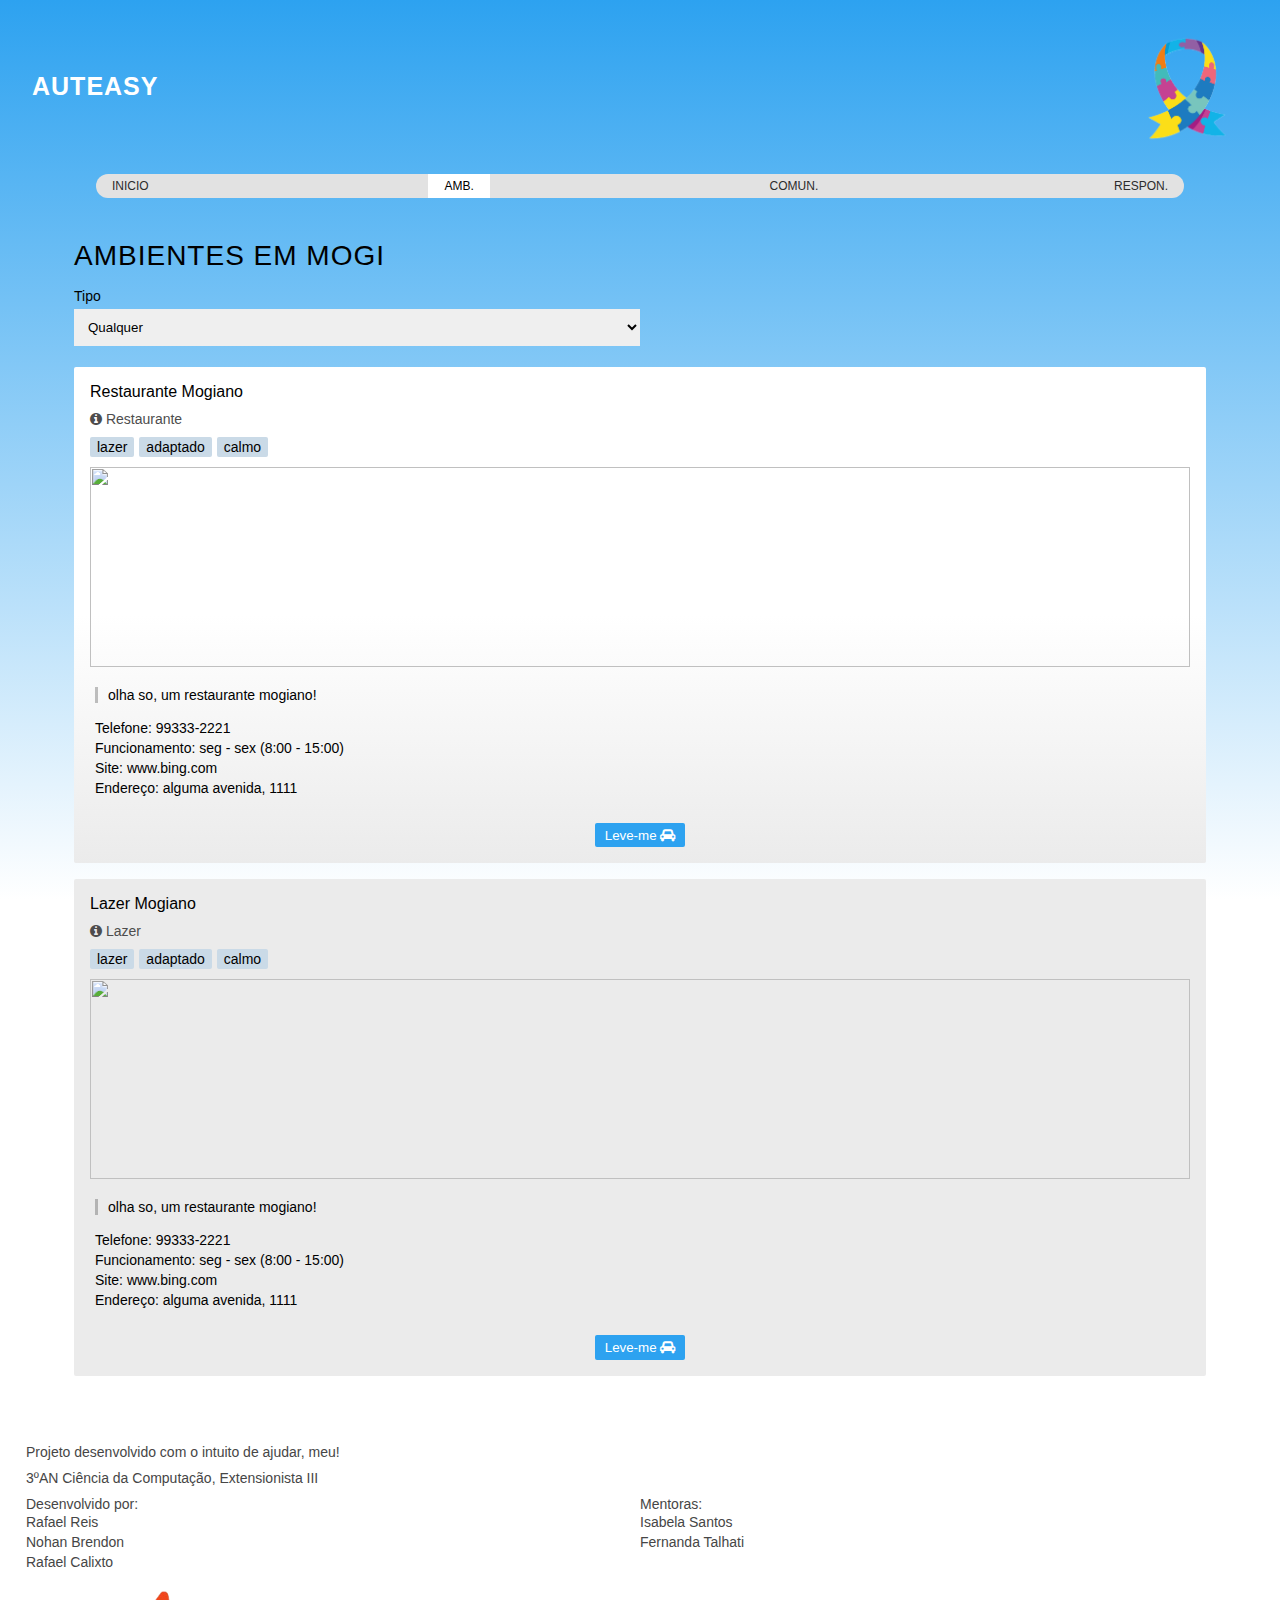
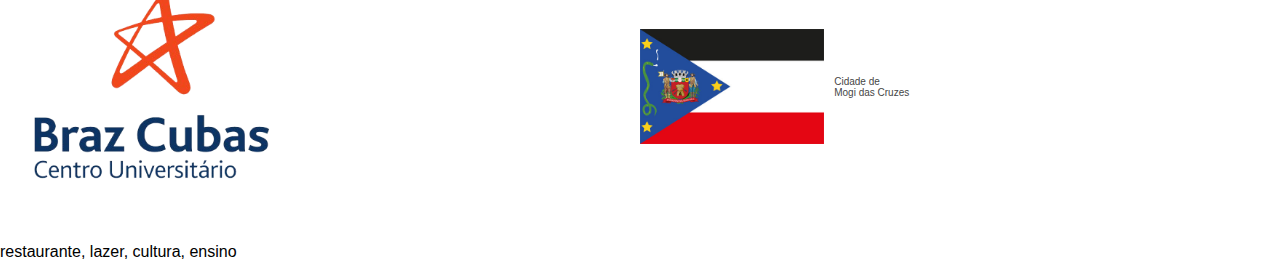
==== ambientes.html @ 4d99491c "add: ambientes page" ====
<!DOCTYPE html>
<html lang="pt-BR">

<head>
    <meta charset="UTF-8">
    <meta name="viewport" content="width=device-width, initial-scale=1.0">
    <link rel="stylesheet" href="./ambientes-style.css">
    <link rel="stylesheet" href="https://cdnjs.cloudflare.com/ajax/libs/font-awesome/4.7.0/css/font-awesome.min.css">
    <title>Auteasy</title>
</head>

<body>
    <header class="main-header">
        <div class="header-content">
            <div class="header-logo">
                <span>Auteasy</span>
                <img src="autism.png" alt="" srcset="">
            </div>
        </div>
        <div class="header-tabs">
            <a class="tab">inicio</a>
            <a class="tab">amb.</a>
            <a class="tab">comun.</a>
            <a class="tab">respon.</a>
        </div>
    </header>
    <article class="main-article">
        <div class="main-article-title">
            <h1 id="ma-title">AMBIENTES EM MOGI</h1>
        </div>
        <div class="filters">
            <div class="select-field">
                <label for="">Tipo</label>
                <select id="select-tipo" name="" id="">
                    <option value="Qualquer" default>Qualquer</option>
                    <option value="Restaurante" default>Restaurante</option>
                    <option value="Lazer" default>Lazer</option>
                    <option value="Cultura" default>Cultura</option>
                    <option value="Ensino" default>Ensino</option>
                </select>
            </div>
        </div>
        <div id="cards" class="cards">
        </div>
    </article>
    <footer class="main-footer">
        <p>Projeto desenvolvido com o intuito de ajudar, meu!</p>
        <span class="bold">3ºAN Ciência da Computação, Extensionista III</span>
        <div class="instituicoes">
            <div class="autores">
                <p class="bold">Desenvolvido por:</p>
                <ul>
                    <li>Rafael Reis</li>
                    <li>Nohan Brendon</li>
                    <li>Rafael Calixto</li>
                </ul>
            </div>
            <div class="mentores">
                <span class="bold"> Mentoras:</span>
                <ul>
                    <li>Isabela Santos</li>
                    <li>Fernanda Talhati</li>
                </ul>
            </div>
            <img src="logo.png" alt="" srcset="">
            <div class="mogi">
                <img src="bandeira-mogi.jpg" alt="">
                <div style="display:flex;flex-direction:column">
                    <span>Cidade de</span>
                    <span>Mogi das Cruzes</span>
                </div>
            </div>
        </div>
    </footer>
    restaurante, lazer, cultura, ensino
    <script>
        const locais = {
            "tipo": [
                {
                    "Restaurante":
                        [
                            {
                                "titulo": "Restaurante Mogiano",
                                "tags": ["lazer", "adaptado", "calmo"],
                                "imagem": "https://th.bing.com/th/id/OIP.q9wDx6YABxExZ4SnKmUMNwHaFt?rs=1&pid=ImgDetMain",
                                "descricao": "olha so, um restaurante mogiano!",
                                "contato": {
                                    "telefone": "99333-2221",
                                    "site": "www.bing.com"
                                },
                                "funcionamento": "seg - sex (8:00 - 15:00)",
                                "endereco": "alguma avenida, 1111",
                                "maps": "link-maps"
                            }
                        ]
                },
                {
                    "Lazer":
                        [
                            {
                                "titulo": "Lazer Mogiano",
                                "tags": ["lazer", "adaptado", "calmo"],
                                "imagem": "https://th.bing.com/th/id/OIP.q9wDx6YABxExZ4SnKmUMNwHaFt?rs=1&pid=ImgDetMain",
                                "descricao": "olha so, um restaurante mogiano!",
                                "contato": {
                                    "telefone": "99333-2221",
                                    "site": "www.bing.com"
                                },
                                "funcionamento": "seg - sex (8:00 - 15:00)",
                                "endereco": "alguma avenida, 1111",
                                "maps": "link-maps"
                            }
                        ]
                }
            ]
        }

        cards = document.getElementById("cards")

        function loadLocais() {
            locais.tipo.forEach((elemento) => {
                Object.keys(elemento).forEach((key) => {
                    elemento[key].forEach((local) => {
                        cardDiv = document.createElement("div")
                        cardDiv.classList.add("card")

                        h2Card = document.createElement("h2")
                        h2Card.innerText = local.titulo
                        cardDiv.appendChild(h2Card)

                        spanCard = document.createElement("span")
                        spanCard.innerHTML =
                            `
                    <i class="fa fa-info-circle" aria-hidden="true"></i> ${key}
                    `
                        cardDiv.appendChild(spanCard)

                        tagsDiv = document.createElement("div")
                        tagsDiv.classList.add("tags")
                        local.tags.forEach((tag) => {
                            spanTag = document.createElement("span")
                            spanTag.innerText = tag;
                            tagsDiv.appendChild(spanTag)
                        })
                        cardDiv.appendChild(tagsDiv)

                        img = document.createElement("img");
                        img.src = local.imagem
                        cardDiv.appendChild(img)

                        descriptionDiv = document.createElement("div")
                        descriptionDiv.classList.add("description")
                        descriptionP = document.createElement("p")
                        descriptionP.innerText = local.descricao
                        descriptionDiv.appendChild(descriptionP)

                        descriptionUl = document.createElement("ul")
                        descriptionUl.innerHTML =
                            `
                        <li>
                            <span>Telefone:</span> ${local.contato.telefone}
                        </li>
                        <li>
                            <span>Funcionamento:</span> ${local.funcionamento}
                        </li>
                        <li>
                            <span>Site:</span> ${local.contato.site}
                        </li>
                        <li>
                            <span>Endereço:</span> ${local.endereco}
                        </li>
                    `
                        descriptionDiv.appendChild(descriptionUl)
                        cardDiv.appendChild(descriptionDiv)

                        buttonContainer = document.createElement("div")
                        buttonContainer.classList.add("button-container")
                        buttonContainer.innerHTML =
                            `
                    <a href="${local.maps}">
                        <button>Leve-me <i class="fa fa-car" aria-hidden="true"></i></button>
                    </a>
                    `
                        cardDiv.appendChild(buttonContainer)
                        cards.appendChild(cardDiv)
                    });
                });
            });
        }

        loadLocais()
        /*
        <div class="card">
                <h2>TITULO ESTABELECIMENTO</h2>
                <span><i class="fa fa-info-circle" aria-hidden="true"></i> tipo de estabelecimento</span>
                <div class="tags">
                    <span>lazer</span>
                    <span>diversão</span>
                    <span>calmo</span>
                    <span>adaptado</span>
                </div>
                <img src="https://th.bing.com/th/id/OIP.AnOD3O01ip6odDpRlksFCgAAAA?rs=1&pid=ImgDetMain" alt="">
                <div class="description">
                    <p>
                        Descricao do site, mete um lore ip[sum daqueles brabo mesmo, sabe?
                    </p>
                    <ul>
                        <li>
                            <span>Telefone:</span> 99999-9999
                        </li>
                        <li>
                            <span>Funcionamento:</span> Seg - Sex (8:00 - 15:00)
                        </li>
                        <li>
                            <span>Site:</span> www.google.com
                        </li>
                        <li>
                            <span>Endereço:</span> avenida palpaia, 42
                        </li>
                    </ul>
                </div>
                <div class="button-container">
                    <button>Leve-me <i class="fa fa-car" aria-hidden="true"></i></button>
                </div>
            </div>
        */

        encontrou = 0;
        selectTipo = document.getElementById("select-tipo")
        selectTipo.addEventListener("change", () => {
            console.log()
            if (selectTipo.value.toLowerCase() == "qualquer") {
                cards.innerHTML = ""
                loadLocais()
            }
            locais.tipo.forEach((elemento) => {
                Object.keys(elemento).forEach((key) => {
                    if (key.toLowerCase() == selectTipo.value.toLowerCase()) {
                        cards.innerHTML = ""
                        elemento[key].forEach((local) => {
                            cardDiv = document.createElement("div")
                            cardDiv.classList.add("card")

                            h2Card = document.createElement("h2")
                            h2Card.innerText = local.titulo
                            cardDiv.appendChild(h2Card)

                            spanCard = document.createElement("span")
                            spanCard.innerHTML =
                                `
                    <i class="fa fa-info-circle" aria-hidden="true"></i> ${key}
                    `
                            cardDiv.appendChild(spanCard)

                            tagsDiv = document.createElement("div")
                            tagsDiv.classList.add("tags")
                            local.tags.forEach((tag) => {
                                spanTag = document.createElement("span")
                                spanTag.innerText = tag;
                                tagsDiv.appendChild(spanTag)
                            })
                            cardDiv.appendChild(tagsDiv)

                            img = document.createElement("img");
                            img.src = local.imagem
                            cardDiv.appendChild(img)

                            descriptionDiv = document.createElement("div")
                            descriptionDiv.classList.add("description")
                            descriptionP = document.createElement("p")
                            descriptionP.innerText = local.descricao
                            descriptionDiv.appendChild(descriptionP)

                            descriptionUl = document.createElement("ul")
                            descriptionUl.innerHTML =
                                `
                        <li>
                            <span>Telefone:</span> ${local.contato.telefone}
                        </li>
                        <li>
                            <span>Funcionamento:</span> ${local.funcionamento}
                        </li>
                        <li>
                            <span>Site:</span> ${local.contato.site}
                        </li>
                        <li>
                            <span>Endereço:</span> ${local.endereco}
                        </li>
                    `
                            descriptionDiv.appendChild(descriptionUl)
                            cardDiv.appendChild(descriptionDiv)

                            buttonContainer = document.createElement("div")
                            buttonContainer.classList.add("button-container")
                            buttonContainer.innerHTML =
                                `
                    <a href="${local.maps}">
                        <button>Leve-me <i class="fa fa-car" aria-hidden="true"></i></button>
                    </a>
                    `
                            cardDiv.appendChild(buttonContainer)
                            cards.appendChild(cardDiv)
                            encontrou = 1
                        })
                    }
                })
            })
            if (encontrou != 1 && selectTipo.value.toLowerCase() != "qualquer") {
                alert("Não existem locais deste tipo.")
            } else {
                encontrou = 0
            }
        })
    </script>
</body>

</html>

<!-- 

<a href="https://br.freepik.com/vetores-gratis/campanha-da-fita-do-autismo_136484277.htm#query=la%C3%A7o%20autismo%20png&position=1&from_view=keyword&track=ais_hybrid&uuid=b0965353-9a4d-4f08-96e3-6a59c3a2394d">Imagem de studiogstock</a> no Freepik 
 
Imagem de studiogstock no Freepik

-->
---- ambientes-style.css ----
* {
    padding: 0;
    margin: 0;
    box-sizing: border-box;
}

html {
    background-image: linear-gradient(rgb(45, 162, 240), rgb(255, 255, 255));
    background-repeat: no-repeat;
    height: 100vh;
    position: relative;
}


body {
    font-family: 'Segoe UI', Tahoma, Geneva, Verdana, sans-serif;
    display: flex;
    flex-direction: column;
    row-gap: 2rem;
    height: 100vh;
}

.header-content {
    padding: 1.625rem 2rem;
}

.header-logo {
    display: flex;
    flex-direction: row;
    align-items: center;
    font-size: 25px;
    text-transform: uppercase;
    column-gap: 5px;
    font-weight: 600;
    letter-spacing: 1px;
    color: white;
    padding-bottom: 0;
    justify-content: space-between;
}

.header-logo>img {
    width: 10%;
    color: white;
}

.header-tabs {
    display: flex;
    flex-direction: row;
    color: white;
    font-weight: 400;
    letter-spacing: 0px;
    font-size: 12px;
    width: 85%;
    margin: 0 auto;
    background-color: rgb(226, 226, 226);
    justify-content: space-between;
    border-radius: 100px;
}

.header-tabs>a{
    color: rgb(44, 44, 44);
    text-decoration: none;
    padding: .312rem 1rem;
    text-transform: uppercase;
    border-radius: 20px;
}

.header-tabs>a:nth-child(2) {
    background-color: white;
    color: black;
    border-radius: 0;
}

.main-article {
    width: 90%;
    margin: 0 auto;
    font-size: 14px;
    padding: .625rem;
    display: flex;
    flex-direction: column;
    color: black;
    row-gap: 1rem;
}

.main-article-title {
    display: flex;
    flex-direction: row-reverse;
    align-items: center;
    justify-content: left;
}

.main-article-title>h1 {
    font-weight: 500;
    text-transform: uppercase;
    letter-spacing: 1px;
}

.select-field {
    display: flex;
    flex-direction: column;
    row-gap: 5px;
}

.select-field > select{
    border: none;
    padding: .625rem;
    width: 50%;
}

.main-article > div:nth-child(2) {
    margin-bottom: .312rem;
}

.cards {
    display: grid;
    grid-template-columns: 1fr;
    row-gap: 1rem;
}

.card {
    background-color: rgb(235, 235, 235);
    padding: 1rem;
    display: flex;
    flex-direction: column;
    row-gap: 10px;
    border-radius: 2px;
}

.cards>.card:nth-child(1){
    background-image: linear-gradient(white, white, rgb(235, 235, 235));
}

.card > h2 {
    font-weight: 500;
    font-size: 16px;
}

.card > span {
    color: rgb(77, 77, 77);
}

.card > .description {
    display: flex;
    flex-direction: column;
    row-gap: 5px;
    margin-bottom: 10px;
    padding: .312rem;
}

.card > .description > p {
    display: flex;
    flex-direction: column;
    row-gap: 5px;
    margin-bottom: 10px;
    border-left: 3px solid rgb(49, 49, 49, 0.3);
    padding-left: 10px;
}

.card > .description > ul {
    list-style: none;
    line-height: 20px;
}

.card > .description > ul > li > span {
    font-weight: 500;
}

.card>.button-container {
    width: 100%;
    display: flex;
    justify-content: center;
}

.button-container > a > button {  
    border: none;
    background-color: rgb(45, 162, 240);
    color: white;
    padding: .312rem .625rem;
    border-radius: 2px;
}

.tags {
    display: flex;
    flex-direction: row;
    flex-wrap: wrap;
    column-gap: 5px;
    row-gap: 5px;
}

.tags > span {
    background-color: rgb(202, 218, 231);
    padding: 2px 7px;
    border-radius: 2px;
}

.card > img {
    width: 100%;
    height: 200px;
    object-fit: contain;
    margin-bottom: 5px;
}

.main-footer {
    background-color: white;
    height: 100%;
    padding: 1.625rem;
    font-size: 14px;
    display: flex;
    flex-direction: column;
    row-gap: 10px;
    color: rgb(70, 70, 70);
}

.instituicoes {
    display: grid;
    grid-template-columns: 1fr 1fr;
    row-gap: 1rem;

}

.instituicoes>*>img {
    width: 30%;
}

.instituicoes>img {
    width: 40%;
}

.mogi {
    display: flex;
    flex-direction: row;
    column-gap: 10px;
    align-items: center;
    justify-content: left;
}

.mogi > div > span {
    font-size: 10px;
}

.autores  > ul, .mentores > ul {
    list-style: none;
    line-height: 20px;
}

.bold {
    font-weight: 500;
}
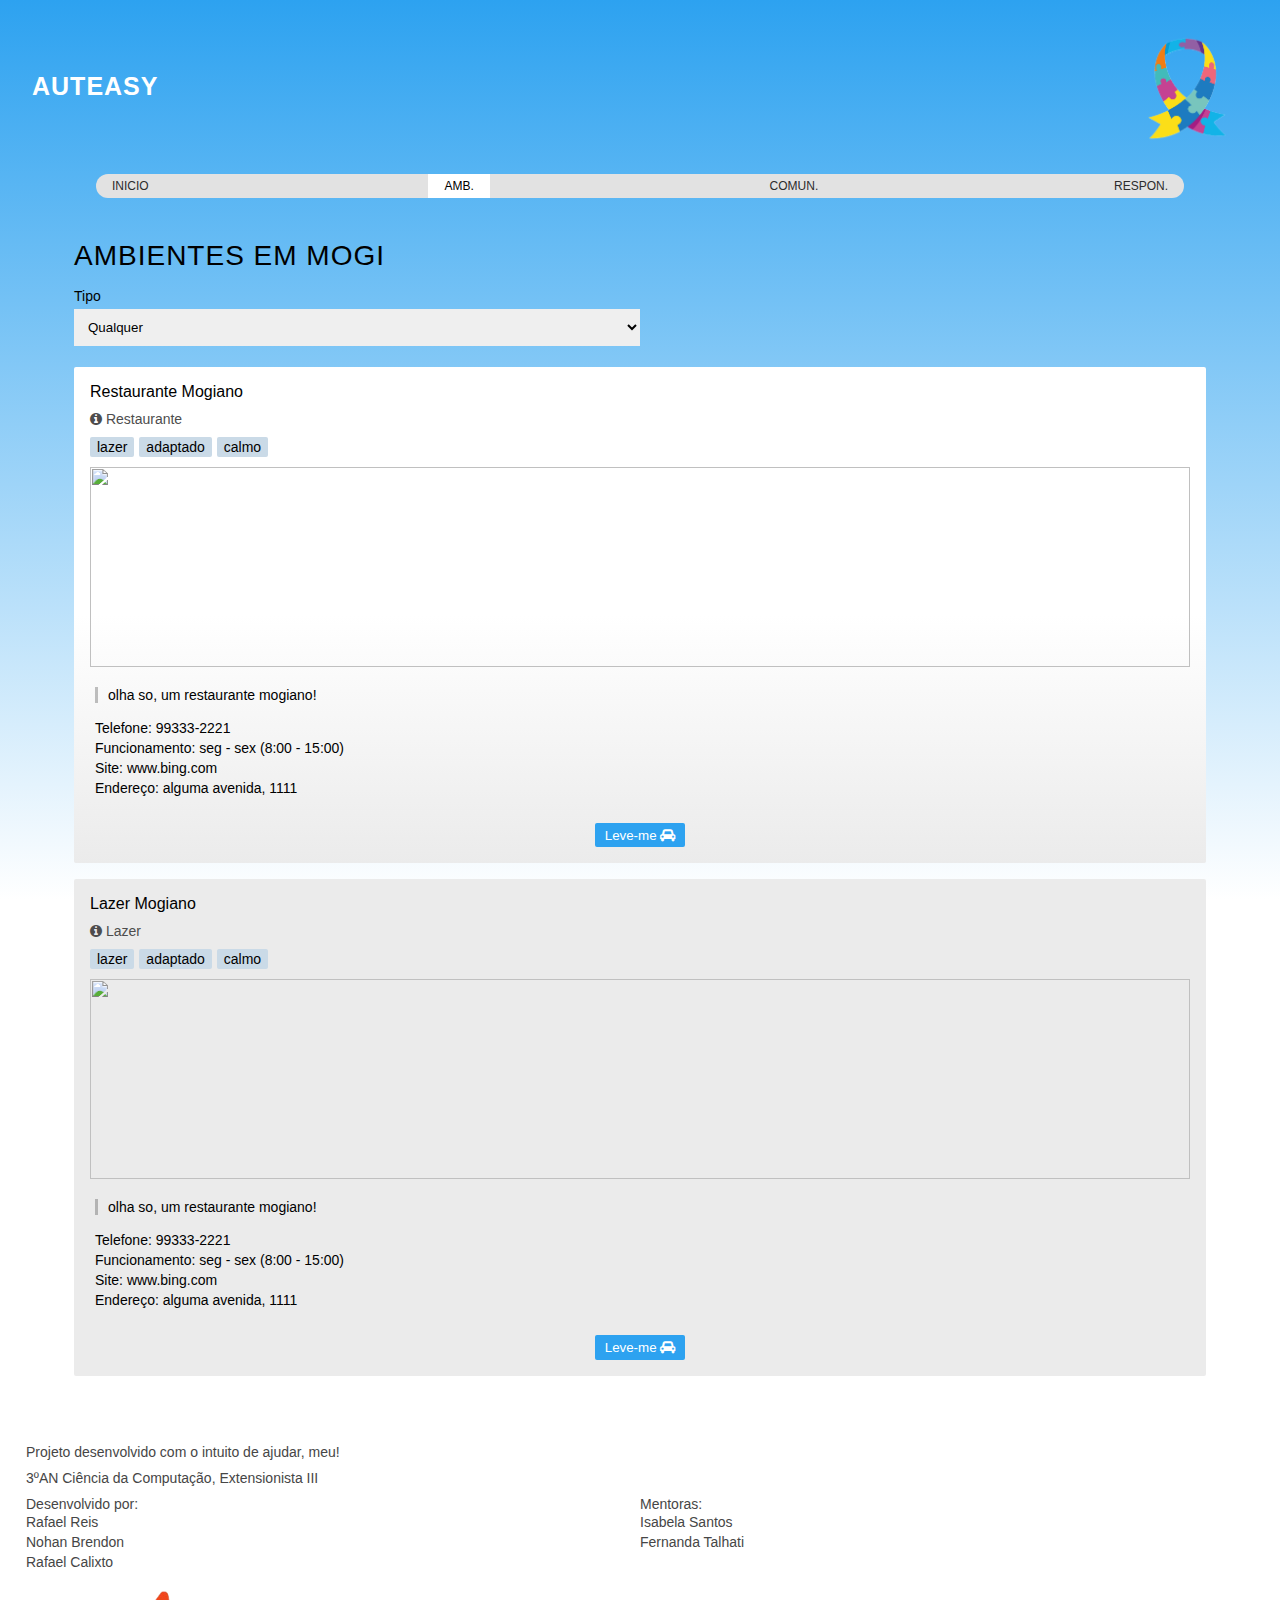
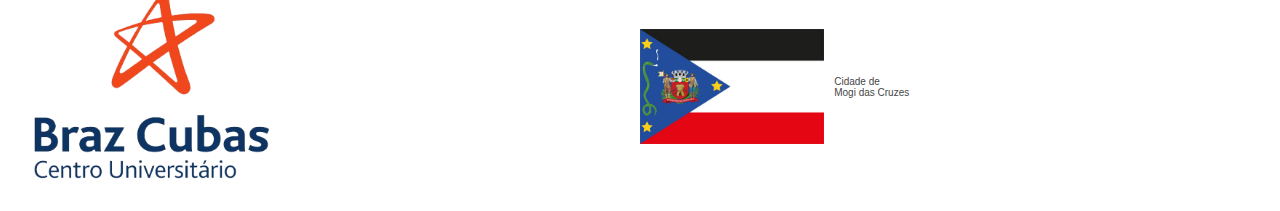
==== commit 4e8b5703: "update: removed random text" ====
--- a/ambientes.html
+++ b/ambientes.html
@@ -72,7 +72,6 @@
             </div>
         </div>
     </footer>
-    restaurante, lazer, cultura, ensino
     <script>
         const locais = {
             "tipo": [
